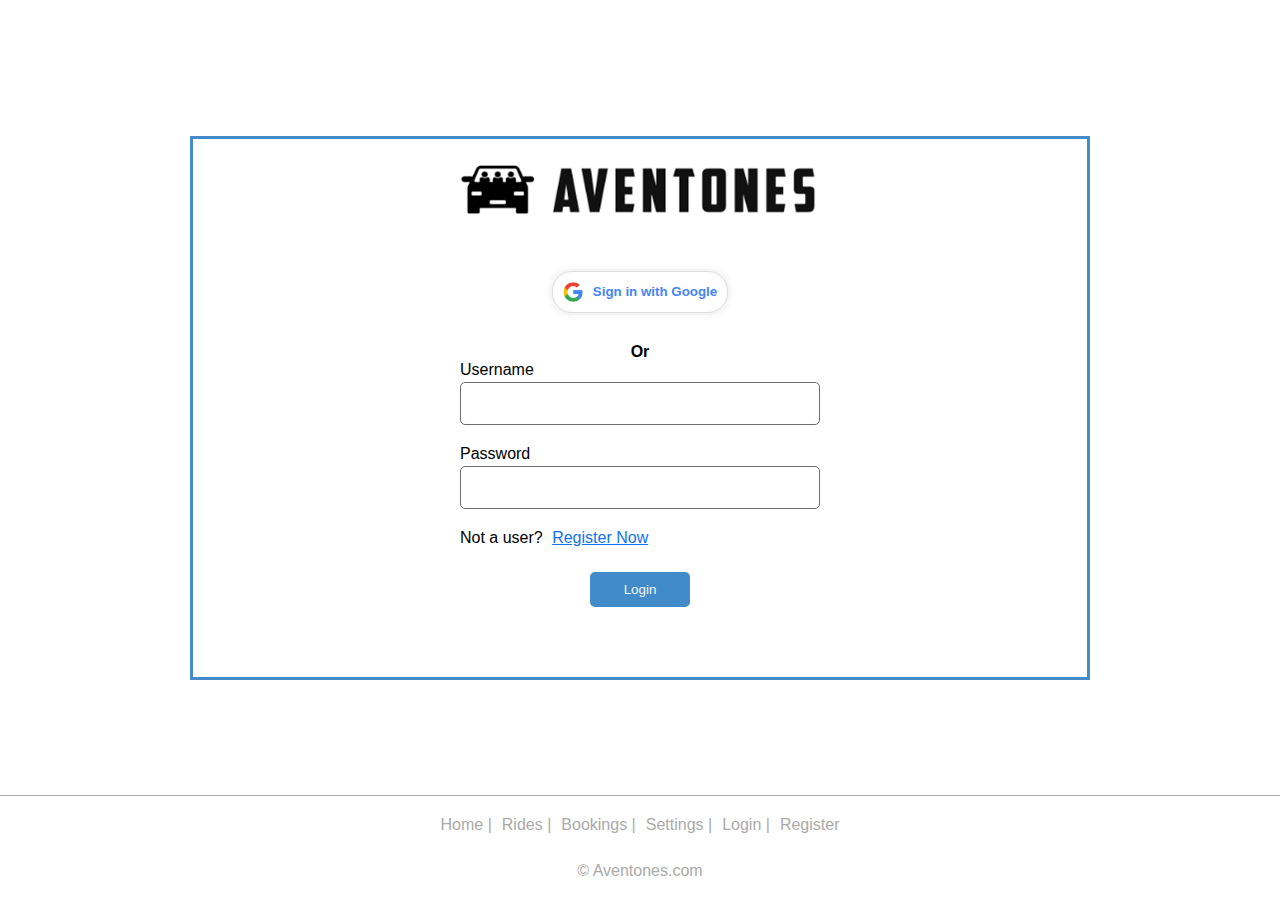
==== TicoRides/index.html @ 1f6909ce "Adding the TicoRides project to a new repository" ====
<!DOCTYPE html>
<html lang="en">
  <head>
    <meta charset="UTF-8" />
    <meta name="viewport" content="width=device-width, initial-scale=1.0" />
    <title>Aventones Login</title>
    <link rel="stylesheet" href="styles.css" />
    <link
      href="https://fonts.googleapis.com/css2?family=Lato:ital,wght@0,400;0,700;1,400&display=swap"
      rel="stylesheet" />
  </head>
  <body>
    <!-- Main container for login content -->
    <div class="login-container">

      <!-- Logo section -->
      <div class="logo-container">
        <h1 class="logo">
          <img src="Resources/Images/logoAventones.png" alt="Aventones Logo" />
        </h1>
      </div>

      <!-- Google login button section -->
      <div class="button-container">
        <button class="google-login">
          <img src="Resources/Images/logoGoogle.png" alt="Google Logo" />
          <span>Sign in with Google</span>
        </button>
      </div>

      <!-- Standard login form -->
      <div class="login-box">
        <p>Or</p>
        <form>
          <!-- Username input -->
          <div class="form-group">
            <label for="usernameLogin">Username</label>
            <input type="text" id="usernameLogin" required />
          </div>

          <!-- Password input -->
          <div class="form-group">
            <label for="passwordLogin">Password</label>
            <input type="password" id="passwordLogin" required />
          </div>

          <!-- Registration link -->
          <p class="register">
            Not a user? <a href="./Register/register.html">Register Now</a>
          </p>
        </form>

        <!-- Login button -->
        <div class="center-button">
          <button type="submit"
            onclick="window.location.href='./Home/home.html'">Login</button>
        </div>
      </div>
    </div>

    <!-- Footer section with navigation -->
    <footer>
      <nav>
        <a href="#">Home |</a>
        <a href="#">Rides |</a>
        <a href="#">Bookings |</a>
        <a href="#">Settings |</a>
        <a href="./index.html">Login |</a>
        <a href="./Register/register.html">Register</a>
      </nav>
      <br />
      <p>&copy; Aventones.com</p>
    </footer>
  </body>
</html>
---- TicoRides/styles.css ----
:root {
  --primary-color: #428bca;
  --hover-Button-color: #357abd;
  --link-color: #1071F2;
  --secondary-color: #f6f6f6;
  --background-color: #fff;
  --text-color: #000;
  --nav-text-color: #898989;
  --border-color: #ddd;
  --footer-color: #aaa;
  --secundary-text-color: #606060;
  --title-line-color: #cfcfcf;
  --login-border-color: #428ac9;
  --google-login-button-color: #4585f7;
  --registration-input-border-color: #6c6c6c;
  --register-button-hover-color: #959595;
  --header-cell-background-color: #f2f2f2;
}

/* General Styles */
* {
  margin: 0;
  padding: 0;
  box-sizing: border-box;
}

body {
  font-family: Arial, sans-serif;
  background-color: var(--background-color);
  color: var(--text-color);
  display: flex;
  flex-direction: column;
  min-height: 100vh;
  padding: 20px 0;
}

.logo {
  padding-bottom: 20px;
}

.logo img {
  max-width: 370px;
  max-height: 60px;
}

label {
  text-align: left;
  margin-bottom: 3px;
}

input {
  padding: 10px;
  border: 1px solid var(--border-color);
}

select {
  padding: 10px;
  border: 1px solid var(--border-color);
}

a {
  color: var(--link-color);
}

.button-group {
  display: flex;
  flex-direction: row;
  justify-content: space-between;
}

.button-container {
  display: flex;
  flex: 1;
  justify-content: space-evenly;
  gap: 10px;
  align-items: center;
  margin-top: 25px;
  width: 100%;
}

.center-button {
  display: flex;
  flex: 1;
  justify-content: center;
  align-items: center;
  gap: 10px;
  margin-top: 25px;
  width: 100%;
}

main .rides-button-container {
  display: flex;
  justify-content: end;
  width: 100%;
}

.button-container:first-child {
  display: flex;
  justify-content: flex-start;
  width: 100%;
}

.button-container:last-child {
  display: flex;
  justify-content: end;
  width: 100%;
}

button[type="submit"] {
  display: flex;
  align-items: center;
  justify-content: center;
  background-color: var(--primary-color);
  color: var(--secondary-color);
  border: none;
  padding: 10px;
  border-radius: 5px;
  cursor: pointer;
  width: 100px;
}

button[type="submit"]:hover {
  background-color: var(--hover-Button-color);
}

form {
  display: flex;
  flex-direction: column;
  max-width: 800px;
  width: 100%;
  gap: 10px;
}

main {
  display: flex;
  flex-direction: column;
  justify-content: center;
  align-items: center;
  padding: 0px 50px 50px;
  width: 100%;
  margin: auto;
  margin-top: 0px;
}

.my-rides-button {
  display: flex;
  align-items: center;
  justify-content: center;
  background-color: var(--primary-color);
  color: var(--secondary-color);
  border: none;
  padding: 10px;
  border-radius: 1px;
  cursor: pointer;
  width: 100px;
  margin-bottom: 10px;
  max-width: 200px;
  width: 100%;
  max-height: 50px;
  height: 100%;
  -webkit-border-radius: 1px;
  -moz-border-radius: 1px;
  -ms-border-radius: 1px;
  -o-border-radius: 1px;
}

h1 {
  text-align: center;
  font-family: "Lato", serif;
  font-size: 35px;
  font-weight: 300;
  letter-spacing: 2px;
  text-align: center;
  color: var(--secundary-text-color);
}

.bold-span {
  font-weight: bold;
}

hr {
  display: flex;
  align-items: center;
  justify-content: center;
  border: none;
  border-bottom: 2px solid var(--title-line-color);
  width: 200px;
  margin-top: 10px;
  margin-bottom: 20px;
}

table {
  width: 100%;
  border-collapse: collapse;
  margin-bottom: 20px;
}

table th,
table td {
  padding: 10px;
  border: 1px solid var(--border-color);
  text-align: center;
  vertical-align: middle;
}

table th {
  background-color: var(--header-cell-background-color);
}

td img {
  vertical-align: middle;
  margin-right: 5px;
}

.flex-cell {
  justify-content: center;
  align-items: center;
  gap: 10px;
}

.flex-cell a {
  text-decoration: underline;
  color: blue;
}

.flex-cell span {
  margin: 0;
}

footer {
  background-color: var(--background-color);
  padding-top: 20px;
  text-align: center;
  border-top: 1px solid var(--footer-color);
  width: 100%;
}

footer nav {
  display: flex;
  justify-content: center;
  gap: 10px;
}

footer nav a {
  color: var(--footer-color);
  text-decoration: none;
}

footer p {
  color: var(--footer-color);
  margin-top: 10px;
}

legend {
  padding: 0 10px;
}

fieldset {
  border: 1px solid var(--border-color);
  padding: 20px 0px;
  display: flex;
  justify-content: space-around;
  gap: 10px;
  width: 100%;
}

/* Login Styles */
.logo-container {
  display: flex;
  justify-content: center;
}

.login-container {
  border: 3px solid var(--login-border-color);
  max-width: 900px;
  width: 100%;

  height: 100%;
  display: flex;
  flex-direction: column;
  align-items: center;
  margin: auto;
  padding: 20px;
}

.login-box {
  display: flex;
  justify-content: center;
  flex-direction: column;
  background-color: var(--background-color);
  padding: 20px;
  text-align: center;
  max-width: 400px;
  width: 100%;
}

.login-box input {
  border-radius: 5px;
  -webkit-border-radius: 5px;
  -moz-border-radius: 5px;
  -ms-border-radius: 5px;
  -o-border-radius: 5px;
}

.login-box p:first-child {
  font-weight: bold;
}

.login-box button {
  margin-bottom: 30px;
}

.google-login {
  display: flex;
  align-items: center;
  justify-content: center;
  background-color: var(--background-color);
  border: 1px solid var(--border-color);
  box-shadow: 0 0 10px rgba(0, 0, 0, 0.1);
  padding: 10px;
  border-radius: 20px;
  cursor: pointer;
  margin-bottom: 10px;
  gap: 10px;
  -webkit-border-radius: 20px;
  -moz-border-radius: 20px;
  -ms-border-radius: 20px;
  -o-border-radius: 20px;
}

.google-login img {
  max-width: 20px;
}

.google-login span {
  color: var(--google-login-button-color);
  font-weight: bold;
  font-size: 1em;
}

.form-group {
  display: flex;
  flex-direction: column;
  margin-bottom: 10px;
}

.register {
  text-align: left;
  padding-right: 10px;
}

.register a {
  padding-left: 5px;
}

/* Register Styles */
.registration-container {
  display: flex;
  flex-direction: column;
  justify-content: center;
  align-items: center;
  flex: 1;
}

.registration-box {
  background-color: var(--background-color);
  text-align: center;
  max-width: 800px;
  width: 100%;
}

.registration-box select,
input {
  border: 1px solid var(--registration-input-border-color);
  color: var(--secundary-text-color);
  font-family: "Source Sans Pro", serif;
  font-size: 18px;
  font-style: normal;
  font-weight: 300;
  text-align: left;
}

.input-group {
  display: flex;
  align-items: center;
  justify-content: space-between;
  max-height: 60px;
  height: 100%;
  gap: 15px;
}

fieldset .input-group {
  display: flex;
  align-items: center;
  justify-content: space-evenly;
}

fieldset .input-group input {
  border: none;
  width: 100px;
}

.input-item {
  display: flex;
  flex-direction: column;
  flex: 1;
}

#timeAdd, #timeEdit, #timeSee {
  height: 44px;
}

#timeSee, #seatsSee, #feeSee {
  border: var(--background-color);
}

.register-button {
  background-color: var(--secundary-text-color);
  color: var(--secondary-color);
  border: none;
  padding: 10px;
  border-radius: 2px;
  max-width: 180px;
  width: 100%;
  margin-bottom: 60px;
  cursor: pointer;
  -webkit-border-radius: 2px;
  -moz-border-radius: 2px;
  -ms-border-radius: 2px;
  -o-border-radius: 2px;
}

.register-button:hover {
  background-color: var(--register-button-hover-color);
}

.save-button {
  background-color: var(--primary-color);
  color: var(--secondary-color);
  border: none;
  padding: 10px;
  border-radius: 2px;
  max-width: 150px;
  width: 100%;
  cursor: pointer;
  font-family: "Source Sans Pro", serif;
  font-size: 18px;
  font-style: normal;
  font-weight: 300;
  letter-spacing: 1px;
  text-align: center;
  -webkit-border-radius: 2px;
  -moz-border-radius: 2px;
  -ms-border-radius: 2px;
  -o-border-radius: 2px;
}

.save-button:hover {
  background-color: var(--hover-Button-color);
}

.link-group {
  display: flex;
  justify-content: center;
  max-width: 600;
  max-height: 40;
  width: 100%;
  height: 100%;
  gap: 15px;
}

.register-links {
  margin-top: 10px;
  display: flex;
  justify-content: space-evenly;
}

.register-links a {
  color: var(--primary-color);
  text-decoration: none;
  padding-left: 10px;
  padding-right: 10px;
}

/* Home Styles */
header {
  width: 100%;
  height: auto;
  padding: 50px 50px 35px;
}

.main-nav {
  display: flex;
  justify-content: space-between;
  align-items: center;
  background-color: var(--secondary-color);
  border-bottom: 1px solid var(--border-color);
}

.main-nav ul {
  list-style: none;
  display: flex;
  padding: 0;
  margin: 0;
}

.main-nav li {
  max-width: 146px;
  width: 100%;
  max-height: 53px;
  height: 100%;
}

.main-nav a {
  text-decoration: none;
  color: var(--nav-text-color);
  font-family: Arial, Helvetica, sans-serif;
  font-size: 18px;
  padding: 15px 20px;
  display: block;
}

.main-nav a.active {
  background-color: var(--primary-color);
  color: var(--secondary-color);
}

.main-nav .right-container {
  display: flex;
  align-items: center;
  gap: 20px;
}

.main-nav .search-container input {
  padding: 5px 10px;
  border: 1px solid var(--border-color);
  border-radius: 2px;
}

.main-nav .user-menu {
  position: relative;
}

.main-nav .user-icon {
  background: none;
  border: none;
  cursor: pointer;
  margin-right: 10px;
}

.main-nav .user-icon img {
  width: 32px;
  height: 32px;
  border-radius: 50%;
}

.main-nav .dropdown-content {
  display: none;
  position: absolute;
  right: 0;
  background-color: var(--secondary-color);
  box-shadow: 0px 8px 16px 0px rgba(0, 0, 0, 0.2);
  z-index: 1;
}

.main-nav .user-menu:hover .dropdown-content {
  display: block;
}

.main-nav .dropdown-content a {
  color: var(--text-color);
  padding: 12px 16px;
  text-decoration: none;
  display: block;
}

.main-nav .dropdown-content a:hover {
  background-color: var(--border-color);
}

.right-container {
  display: flex;
  justify-content: space-between;
  gap: 50px;
}

.search-container {
  margin: auto;
}

.search-container input {
  padding: 5px;
  border: 1px solid var(--border-color);
  border-radius: 5px;
}

.search-container button {
  background-color: var(--primary-color);
  border: none;
  padding: 5px 10px;
  margin-left: 5px;
  cursor: pointer;
}

.user-menu {
  position: relative;
  display: inline-block;
}

.user-icon {
  background-color: transparent;
  border: none;
  cursor: pointer;
}

.user-icon img {
  border-radius: 50%;
}

.dropdown-content {
  display: none;
  position: absolute;
  right: 0;
  background-color: var(--secondary-color);
  box-shadow: 0 8px 16px rgba(0, 0, 0, 0.1);
  z-index: 1;
}

.user-menu:hover .dropdown-content {
  display: block;
}

.dropdown-content a {
  color: var(--text-color);
  padding: 12px 16px;
  text-decoration: none;
  display: block;
}

.dropdown-content a:hover {
  background-color: var(--background-color);
}

.search-rides-container {
  border: 1px solid var(--text-color);
  display: flex;
  flex-direction: column;
  gap: 20px;
  margin-bottom: 20px;
  width: 100%;
  padding: 20px;
}

.ride-search {
  display: flex;
  align-items: center;
  justify-content: space-between;
}

.from-container {
  display: flex;
  align-items: center;
  gap: 10px;
  margin-left: 60px;
  width: -webkit-fill-available;
}

.to-container {
  display: flex;
  align-items: center;
  gap: 10px;
  width: -webkit-fill-available;
  justify-content: flex-end;
}

.ride-search label {
  margin-right: 5px;
}

.ride-search select {
  padding: 5px;
  border: 1px solid var(--text-color);
  border-radius: 5px;
  max-width: 155px;
  width: 100%;
  height: 32px;
  -webkit-border-radius: 5px;
  -moz-border-radius: 5px;
  -ms-border-radius: 5px;
  -o-border-radius: 5px;
}

.ride-search button {
  background-color: var(--primary-color);
  color: var(--secondary-color);
  border: 1px solid var(--text-color);
  border-radius: 5px;
  padding: 5px 10px;
  cursor: pointer;
  max-width: 120px;
  width: 100%;
  height: 32px;
  -webkit-border-radius: 5px;
  -moz-border-radius: 5px;
  -ms-border-radius: 5px;
  -o-border-radius: 5px;
}

.days-select-container {
  margin: 20px 0px;
}

.days-select {
  display: flex;
  flex-wrap: wrap;
  justify-content: space-around;
  gap: 10px;
  margin-bottom: 10px;
}

.days-select label {
  display: flex;
  align-items: center;
}

.days-select input[type="checkbox"] {
  margin-right: 3px;
  border: 1px solid var(--text-color);
  border-radius: 50%;
  -webkit-border-radius: 50%;
  -moz-border-radius: 50%;
  -ms-border-radius: 50%;
  -o-border-radius: 50%;
}

.paragraph-container {
  display: flex;
  justify-content: flex-start;
  width: 100%;
}

#map {
  width: 100%;
  height: 400px;
  background-color: var(--border-color);
}

.ride-data-container {
  display: flex;
  flex-direction: column;
  gap: 10px;
  margin-bottom: 10px;
}

.profile {
  display: flex;
  flex-direction: column;
  align-items: center;
  gap: 10px;
  margin-bottom: 20px;
}

.profile img {
  border-radius: 50%;
  width: 100px;
  height: 100px;
}

.profile span {
  font-size: 0.9em;
  font-weight: bold;
}

.route-container {
  display: flex;
  justify-content: space-evenly;
  margin-bottom: 20px;
}

.route-container p {
  margin: 5px 0;
  font-family: "Source Sans Pro", sans-serif;
  font-size: 16px;
  font-weight: 600;
}

.route-container span {
  color: var(--secundary-text-color);
  font-weight: normal;
  font-size: 16px;
  margin-left: 10px;
}

@media (max-width: 768px) {
  .flex-cell {
    flex-direction: column;
    align-items: center;
  }

  table {
    font-size: 0.9em;
  }

  table th,
  table td {
    padding: 5px;
  }
}
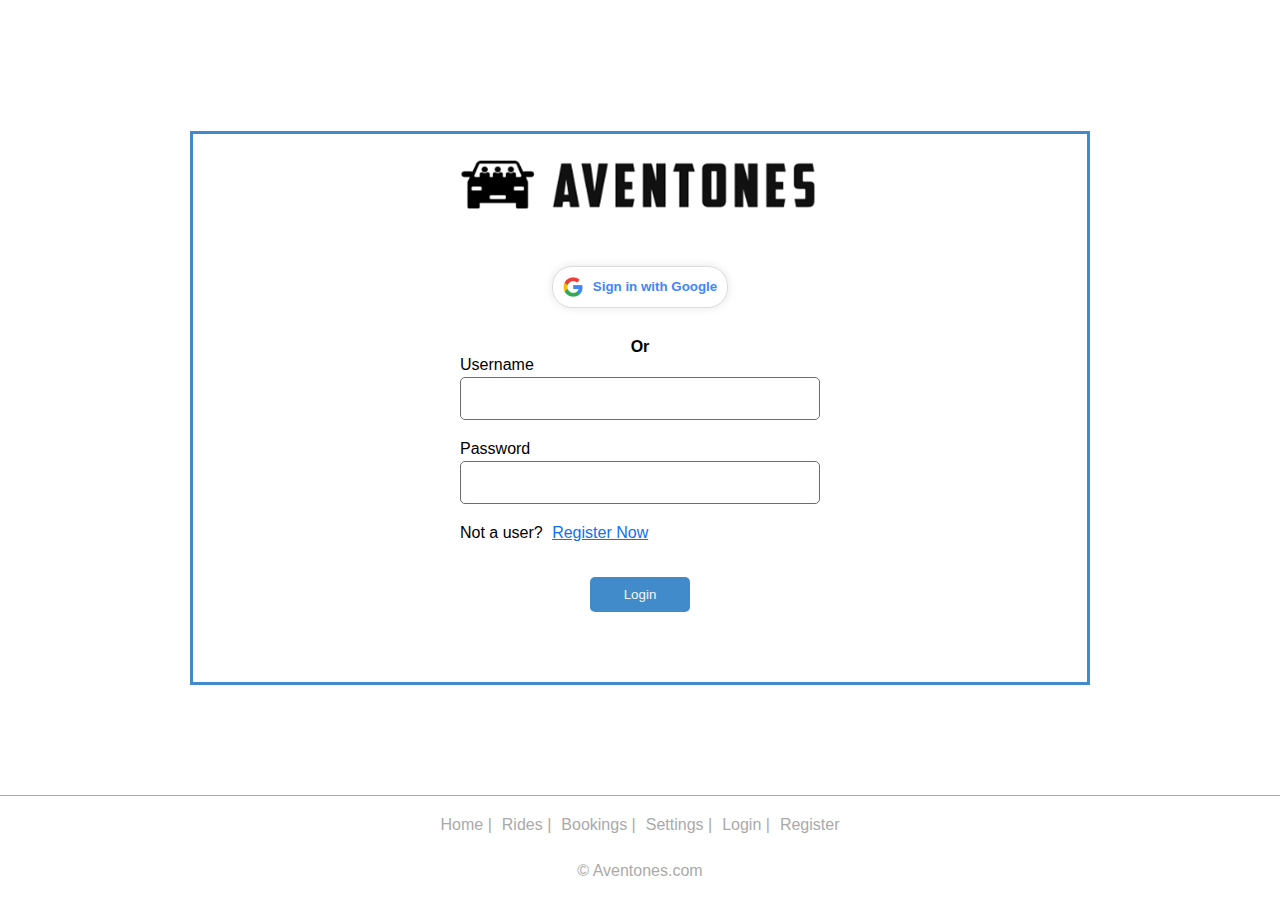
==== commit 1e9ce74a: "Adding authenticate user function" ====
--- a/TicoRides/index.html
+++ b/TicoRides/index.html
@@ -1,75 +1,76 @@
 <!DOCTYPE html>
 <html lang="en">
-  <head>
-    <meta charset="UTF-8" />
-    <meta name="viewport" content="width=device-width, initial-scale=1.0" />
-    <title>Aventones Login</title>
-    <link rel="stylesheet" href="styles.css" />
-    <link
-      href="https://fonts.googleapis.com/css2?family=Lato:ital,wght@0,400;0,700;1,400&display=swap"
-      rel="stylesheet" />
-  </head>
-  <body>
-    <!-- Main container for login content -->
-    <div class="login-container">
 
-      <!-- Logo section -->
-      <div class="logo-container">
-        <h1 class="logo">
-          <img src="Resources/Images/logoAventones.png" alt="Aventones Logo" />
-        </h1>
-      </div>
+<head>
+  <meta charset="UTF-8" />
+  <meta name="viewport" content="width=device-width, initial-scale=1.0" />
+  <title>Aventones Login</title>
+  <link rel="stylesheet" href="styles.css" />
+  <link href="https://fonts.googleapis.com/css2?family=Lato:ital,wght@0,400;0,700;1,400&display=swap"
+    rel="stylesheet" />
+</head>
 
-      <!-- Google login button section -->
-      <div class="button-container">
-        <button class="google-login">
-          <img src="Resources/Images/logoGoogle.png" alt="Google Logo" />
-          <span>Sign in with Google</span>
-        </button>
-      </div>
+<body>
+  <!-- Main container for login content -->
+  <div class="login-container">
+    <!-- Logo section -->
+    <div class="logo-container">
+      <h1 class="logo">
+        <img src="Resources/Images/logoAventones.png" alt="Aventones Logo" />
+      </h1>
+    </div>
 
-      <!-- Standard login form -->
-      <div class="login-box">
-        <p>Or</p>
-        <form>
-          <!-- Username input -->
-          <div class="form-group">
-            <label for="usernameLogin">Username</label>
-            <input type="text" id="usernameLogin" required />
-          </div>
+    <!-- Google login button section -->
+    <div class="button-container">
+      <button class="google-login">
+        <img src="Resources/Images/logoGoogle.png" alt="Google Logo" />
+        <span>Sign in with Google</span>
+      </button>
+    </div>
 
-          <!-- Password input -->
-          <div class="form-group">
-            <label for="passwordLogin">Password</label>
-            <input type="password" id="passwordLogin" required />
-          </div>
+    <!-- Standard login form -->
+    <div class="login-box">
+      <p>Or</p>
+      <form onsubmit="authenticateUser(event)">
+        <!-- Username input -->
+        <div class="form-group">
+          <label for="usernameLogin">Username</label>
+          <input type="text" id="usernameLogin" required />
+        </div>
 
-          <!-- Registration link -->
-          <p class="register">
-            Not a user? <a href="./Register/register.html">Register Now</a>
-          </p>
-        </form>
+        <!-- Password input -->
+        <div class="form-group">
+          <label for="passwordLogin">Password</label>
+          <input type="password" id="passwordLogin" required />
+        </div>
+
+        <!-- Registration link -->
+        <p class="register">
+          Not a user? <a href="./Register/register.html">Register Now</a>
+        </p>
 
         <!-- Login button -->
         <div class="center-button">
-          <button type="submit"
-            onclick="window.location.href='./Home/home.html'">Login</button>
+          <button type="submit">Login</button>
         </div>
-      </div>
+      </form>
     </div>
+  </div>
 
-    <!-- Footer section with navigation -->
-    <footer>
-      <nav>
-        <a href="#">Home |</a>
-        <a href="#">Rides |</a>
-        <a href="#">Bookings |</a>
-        <a href="#">Settings |</a>
-        <a href="./index.html">Login |</a>
-        <a href="./Register/register.html">Register</a>
-      </nav>
-      <br />
-      <p>&copy; Aventones.com</p>
-    </footer>
-  </body>
-</html>
+  <!-- Footer section with navigation -->
+  <footer>
+    <nav>
+      <a href="#">Home |</a>
+      <a href="#">Rides |</a>
+      <a href="#">Bookings |</a>
+      <a href="#">Settings |</a>
+      <a href="./index.html">Login |</a>
+      <a href="./Register/register.html">Register</a>
+    </nav>
+    <br />
+    <p>&copy; Aventones.com</p>
+  </footer>
+
+  <script src="./script.js"></script>
+</body>
+</html>